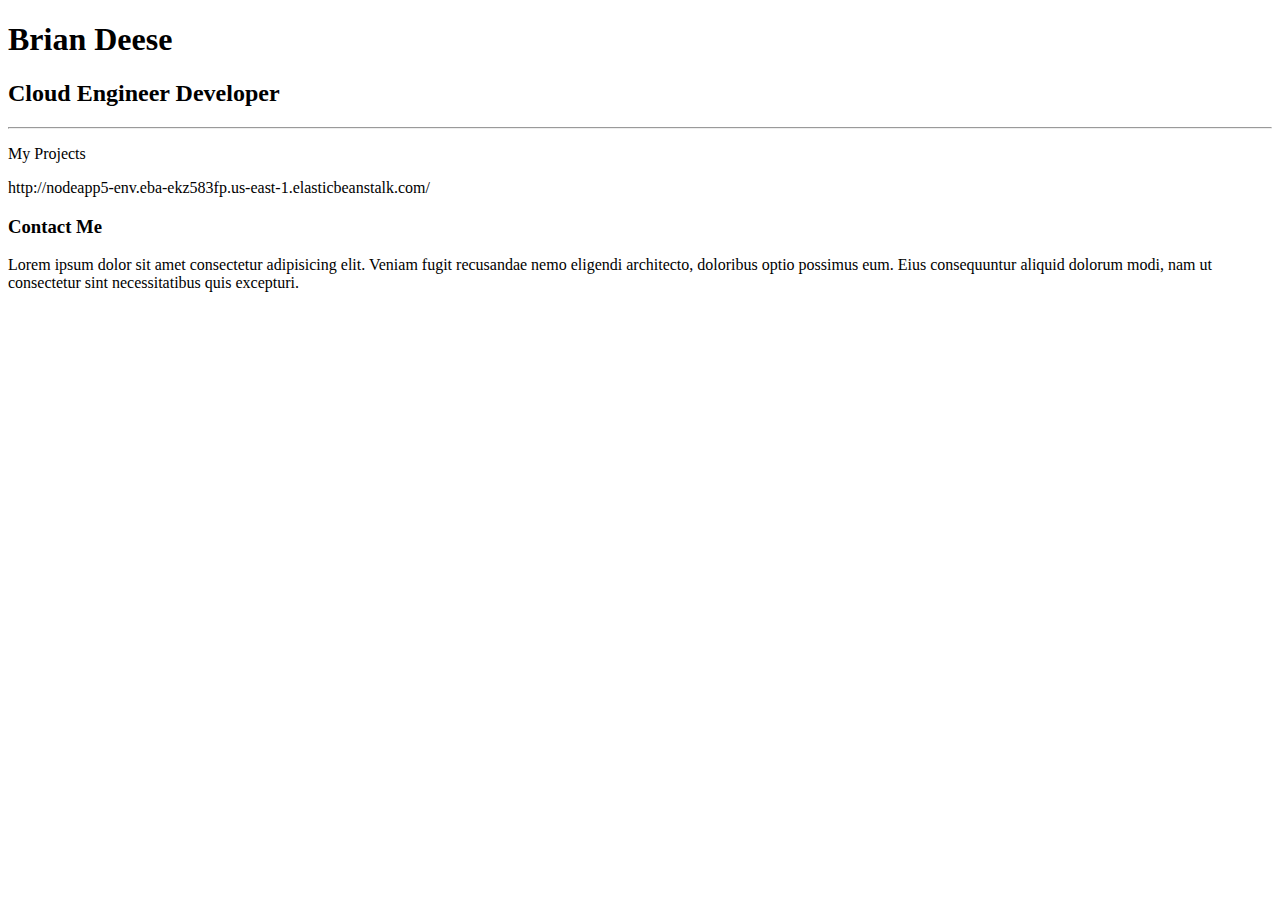
==== index.html @ 7c2b74ea "updated index.html" ====
<!DOCTYPE html>
<html>

<head>
    <meta charset="utf-8">
    <meta name="viewport" content="width=device-width">
    <title>My Portfolio</title>
</head>

<body>
    <h1>
       Brian Deese
    </h1>
    <h2>Cloud Engineer Developer</h2>
    <hr/>
    <p>My Projects</p>
    http://nodeapp5-env.eba-ekz583fp.us-east-1.elasticbeanstalk.com/
    <h3>Contact Me</h3>

   
 Lorem ipsum dolor sit amet consectetur adipisicing elit. Veniam fugit recusandae nemo eligendi architecto, doloribus optio possimus eum. Eius consequuntur aliquid dolorum modi, nam ut consectetur sint necessitatibus quis excepturi.

</body>

</html>
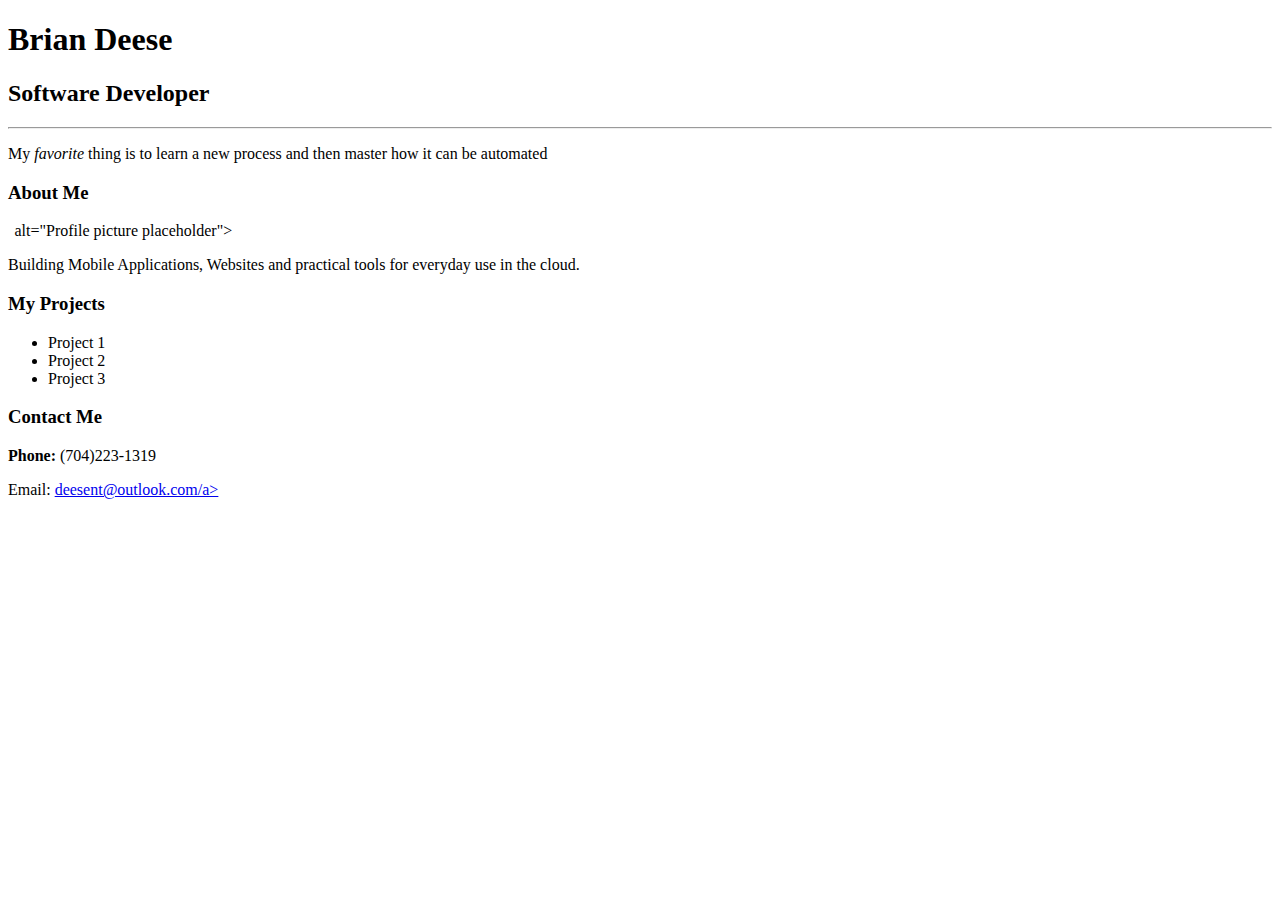
==== commit 04b088b8: "new index.html" ====
--- a/index.html
+++ b/index.html
@@ -4,22 +4,53 @@
 <head>
     <meta charset="utf-8">
     <meta name="viewport" content="width=device-width">
-    <title>My Portfolio</title>
+    <title>Cloud Engineering Developer</title>
 </head>
 
 <body>
-    <h1>
-       Brian Deese
-    </h1>
-    <h2>Cloud Engineer Developer</h2>
-    <hr/>
-    <p>My Projects</p>
-    http://nodeapp5-env.eba-ekz583fp.us-east-1.elasticbeanstalk.com/
-    <h3>Contact Me</h3>
-
-   
- Lorem ipsum dolor sit amet consectetur adipisicing elit. Veniam fugit recusandae nemo eligendi architecto, doloribus optio possimus eum. Eius consequuntur aliquid dolorum modi, nam ut consectetur sint necessitatibus quis excepturi.
-
+    <div>
+        <h1>Brian Deese</h1>
+        <h2>Software Developer</h2>
+        <hr />
+        <p>My <em>favorite</em> thing is to learn a new process and then master how it can be automated</p>
+        <h3>About Me</h3>
+        <img src= Desktop/Portfolio/FSI-Build-a-Portfolio/IMG-3758.jpg width="2.5" height="2.5"/> alt="Profile picture placeholder">
+        <p>
+            Building Mobile Applications, Websites and practical tools for everyday use in the cloud.
+        </p>
+        <h3>My Projects</h3>
+        <ul>
+            <li>Project 1</li>
+            <li>Project 2</li>
+            <li>Project 3</li>
+        </ul>
+        <h3>Contact Me</h3>
+        <p><strong>Phone:</strong> (704)223-1319</p>
+        <p>Email: <a href="mailto:deesent@outlook.com">deesent@outlook.com/a></p>
+    </div>
 </body>
 
 </html>
+
+
+    <!-- 
+      Directions:
+        1. Create a DIV element to contain the page content
+        2. Inside your DIV, create an H1 tag that contains your name as the text
+        3. Below your H1 tag, create an H2 tag that contains the content text "Software Developer"
+        4. Below your H2 tag, create an HR tag which will make a horizontal line
+        5. Create a paragraph tag and put a sentence of your choice in it. (Suggestion: "My favorite thing about programming is _______")
+        6. Make the word "favorite" italicized
+        7. Make an image tag with the src attribute linked to a picture of yourself or of a placeholder image. Make sure you make an alt attribute too!
+        8. Create an H3 tag that says "About Me"
+        9. Create a paragraph tag that contains the "lorem ipsum" text. You will need to do a search for this text - it is long!
+        10. Create an H3 tag that says "My Projects"
+        11. Create an unordered list with 3 list items that say "Project 1", "Project 2", and "Project 3"
+        12. Add another H3 that contains "Contact Me" as text
+        13. Create a paragraph that contains a fake phone number, e.g., "Phone: (202) 555-1234"
+        14. Create a link tag (<a>) with a direction to mail to a fake email address. This is done by making a regular link, but in the href attribute, put mailto:fake@email.com (this opens up your email program with the TO field already filled out-try it!)
+
+        BONUS: Try one of the following ideas if you finish early
+          - Switch out your lorem ipsum for Hipster Ipsum (https://hipsum.co/)
+          - In your contact me section, make the text "Phone:" and "Email:" bolded
+     -->